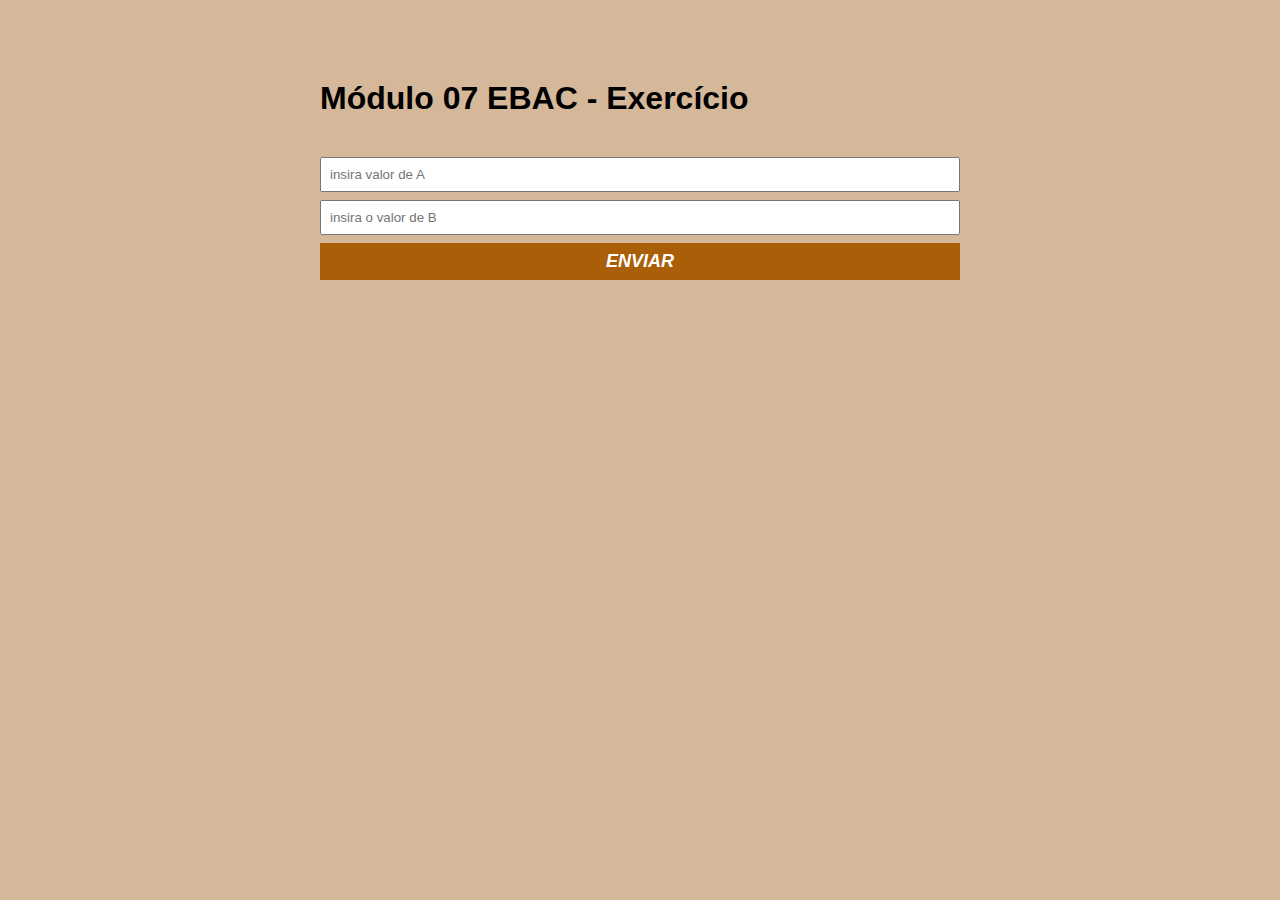
==== index.html @ 56237622 "Add files via upload" ====
<!DOCTYPE html>
<html lang="pt-br">
<head>
    <meta charset="UTF-8">
    <meta http-equiv="X-UA-Compatible" content="IE=edge">
    <meta name="viewport" content="width=device-width, initial-scale=1.0">
    <title>Campos Numéricos</title>
    <link rel="stylesheet" href="main.css">
</head>
<body>
    <div class="container">
        <h1>Módulo 07 EBAC - Exercício</h1>
        <form id="areas">
            <input type="number" name="campo-A" id="A" required placeholder="insira valor de A">
            <input type="number" name="campo-B" id="B" required placeholder="insira o valor de B">
            <button type="submit">Enviar</button>
        </form>
        <p class="message-sucess">
            
        </p>
        <p class="message-error">
            
        </p>
    </div>
    <script src="main.js"></script>
</body>
</html>
---- main.css ----
*{
    margin: 0;
    padding: 0;
    box-sizing: border-box;
    font-family: sans-serif;
}

input{
    display: block;
}

body{
    background-color: rgba(150, 75, 0, 40%)
}

.container {
    margin: 80px auto;
    max-width: 640px;
    width: 100%;
}

form {
    margin-top: 40px;
}

input, textarea, button {
    display: block;
    padding: 8px;
    margin-bottom: 8px;
    width: 100%;
    resize: none;
}

button {
    background-color: #aa5e08;
    border: none;
    text-transform: uppercase;
    color: #fff;
    font-weight: bold;
    font-size: 18px;
    font-style: italic;
    cursor: pointer;
}

button:hover {
    background-color: #27ae60;
}

.message-sucess{
    background-color: #27ae60;
    padding: 16px;
    color: #fff;
    display: none;
}

.message-error{
    padding: 8px;
    font-size: 12px;
    background-color: red;
    color: #fff;
    margin-bottom: 8px;
    display: none;
}
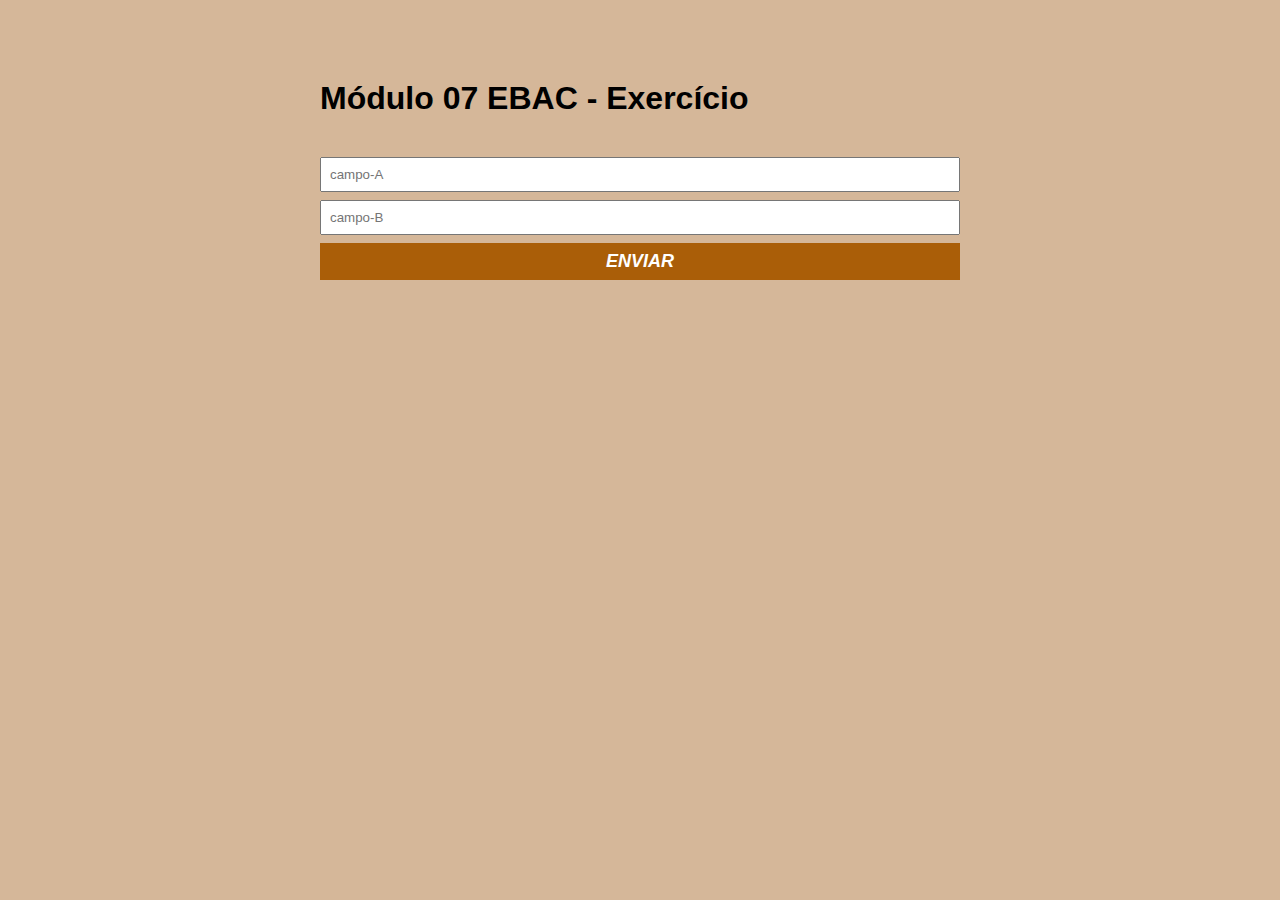
==== commit 0dafefdb: "changes" ====
--- a/index.html
+++ b/index.html
@@ -1,27 +1,27 @@
-<!DOCTYPE html>
-<html lang="pt-br">
-<head>
-    <meta charset="UTF-8">
-    <meta http-equiv="X-UA-Compatible" content="IE=edge">
-    <meta name="viewport" content="width=device-width, initial-scale=1.0">
-    <title>Campos Numéricos</title>
-    <link rel="stylesheet" href="main.css">
-</head>
-<body>
-    <div class="container">
-        <h1>Módulo 07 EBAC - Exercício</h1>
-        <form id="areas">
-            <input type="number" name="campo-A" id="A" required placeholder="insira valor de A">
-            <input type="number" name="campo-B" id="B" required placeholder="insira o valor de B">
-            <button type="submit">Enviar</button>
-        </form>
-        <p class="message-sucess">
-            
-        </p>
-        <p class="message-error">
-            
-        </p>
-    </div>
-    <script src="main.js"></script>
-</body>
+<!DOCTYPE html>
+<html lang="pt-br">
+<head>
+    <meta charset="UTF-8">
+    <meta http-equiv="X-UA-Compatible" content="IE=edge">
+    <meta name="viewport" content="width=device-width, initial-scale=1.0">
+    <title>Campos Numéricos</title>
+    <link rel="stylesheet" href="main.css">
+</head>
+<body>
+    <div class="container">
+        <h1>Módulo 07 EBAC - Exercício</h1>
+        <form id="areas">
+            <input type="number" name="campo-A" id="A" required placeholder="campo-A">
+            <input type="number" name="campo-B" id="B" required placeholder="campo-B">
+            <button type="submit">Enviar</button>
+        </form>
+        <p class="message-sucess">
+            
+        </p>
+        <p class="message-error">
+            
+        </p>
+    </div>
+    <script src="main.js"></script>
+</body>
 </html>--- a/main.css
+++ b/main.css
@@ -1,63 +1,63 @@
-*{
-    margin: 0;
-    padding: 0;
-    box-sizing: border-box;
-    font-family: sans-serif;
-}
-
-input{
-    display: block;
-}
-
-body{
-    background-color: rgba(150, 75, 0, 40%)
-}
-
-.container {
-    margin: 80px auto;
-    max-width: 640px;
-    width: 100%;
-}
-
-form {
-    margin-top: 40px;
-}
-
-input, textarea, button {
-    display: block;
-    padding: 8px;
-    margin-bottom: 8px;
-    width: 100%;
-    resize: none;
-}
-
-button {
-    background-color: #aa5e08;
-    border: none;
-    text-transform: uppercase;
-    color: #fff;
-    font-weight: bold;
-    font-size: 18px;
-    font-style: italic;
-    cursor: pointer;
-}
-
-button:hover {
-    background-color: #27ae60;
-}
-
-.message-sucess{
-    background-color: #27ae60;
-    padding: 16px;
-    color: #fff;
-    display: none;
-}
-
-.message-error{
-    padding: 8px;
-    font-size: 12px;
-    background-color: red;
-    color: #fff;
-    margin-bottom: 8px;
-    display: none;
+*{
+    margin: 0;
+    padding: 0;
+    box-sizing: border-box;
+    font-family: sans-serif;
+}
+
+input{
+    display: block;
+}
+
+body{
+    background-color: rgba(150, 75, 0, 40%)
+}
+
+.container {
+    margin: 80px auto;
+    max-width: 640px;
+    width: 100%;
+}
+
+form {
+    margin-top: 40px;
+}
+
+input, textarea, button {
+    display: block;
+    padding: 8px;
+    margin-bottom: 8px;
+    width: 100%;
+    resize: none;
+}
+
+button {
+    background-color: #aa5e08;
+    border: none;
+    text-transform: uppercase;
+    color: #fff;
+    font-weight: bold;
+    font-size: 18px;
+    font-style: italic;
+    cursor: pointer;
+}
+
+button:hover {
+    background-color: #27ae60;
+}
+
+.message-sucess{
+    background-color: #27ae60;
+    padding: 16px;
+    color: #fff;
+    display: none;
+}
+
+.message-error{
+    padding: 8px;
+    font-size: 12px;
+    background-color: red;
+    color: #fff;
+    margin-bottom: 8px;
+    display: none;
 }